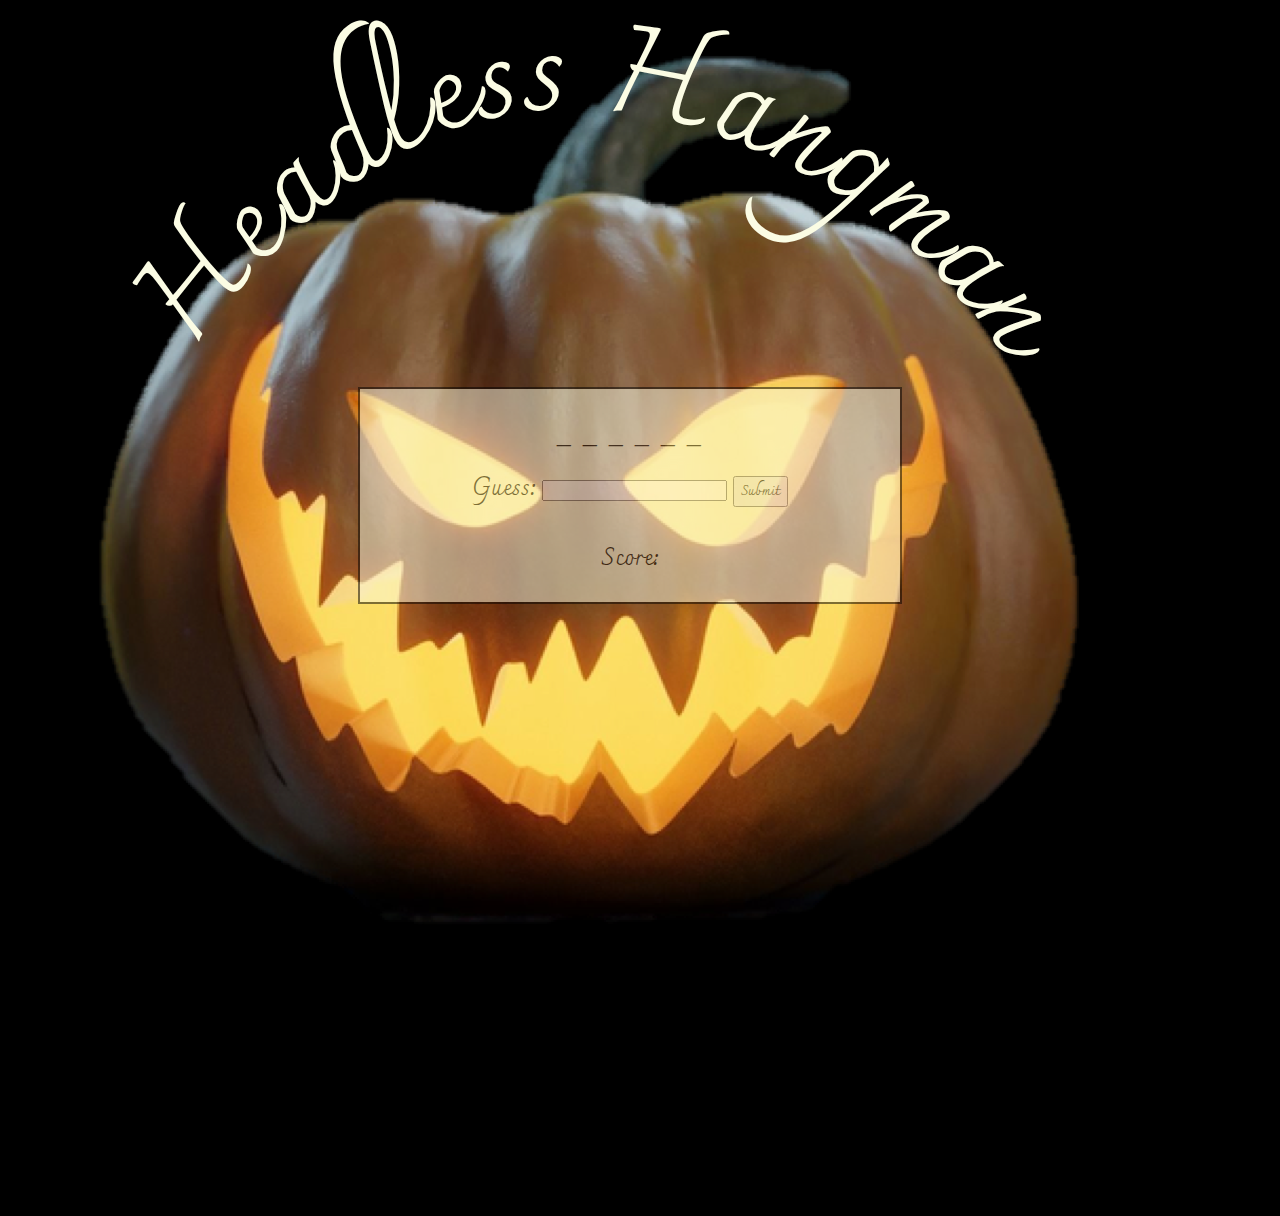
==== index.html @ 8bd50b48 "Second commit" ====
<!DOCTYPE <!DOCTYPE html>
<html>
<head>
    <meta charset="utf-8" />
    <meta http-equiv="X-UA-Compatible" content="IE=edge">
    <title>Page Title</title>
    <meta name="viewport" content="width=device-width, initial-scale=1">
    <link rel="stylesheet" type="text/css" media="screen" href="assets/css/style.css" />
    <link href="https://fonts.googleapis.com/css?family=Charmonman" rel="stylesheet">
    <script src="assets/javascript/game.js"></script>
</head>
<body>
        <!-- <script type="text/javascript">
            alert("welcome to Headless Horseman Hangman.  Read the clue and guess the hangman ");
        </script> -->

    <svg viewBox="0 0 500 150">
        <path id="curve" d="M73.2,135.6c4-6.1,65.5-96.8,145.6-95.6c111.3,1.2,170.8,90.3,175.1,97" />
        <text width="500">
          <textPath xlink:href="#curve">
            Headless Hangman
          </textPath>
        </text>
    </svg>

    <div class="right_answer">

    </div>

    <div class="form">
        <div class="underscore">
            _ _ _ _ _ _
        </div>

        <form id="form1">
               Guess: <input name="guess" type="text" size="20"> <button type="button" onclick="outputGuess()" value="submit">Submit</button><br>
        </form>
        
        
        <div class="score">
            Score: <output score><br>
        </div>
    </div>




</body>
</html>
---- assets/css/style.css ----
.form {
    background: #FBFCE4;
    color: black;
    opacity: 0.5;
    font-size: 24px;
    font-family: 'Charmonman', cursive;
    margin-left: 350px;
    width: 500px;
    border: 2px solid black;
    text-align: center;
    padding: 20px;
}

.underscore {
    font-size: 30px;
}

#form1 {
}

button {
    font-family: 'Charmonman', cursive;
}

body {
    background: black;
    background-image: url("../images/HalloweenHead.png");
    background-repeat: no-repeat;
    display: flex;
    flex-direction: column;
    height: 1200px;
}

text {
    color: #FBFCE4;
    font-family: 'Charmonman', cursive;
    font-size: 50px;
    fill: #FBFCE4;
    text-align: center;
}

path {
    fill: transparent;
}

img {
    object-position: center;
    width: 100%;
}
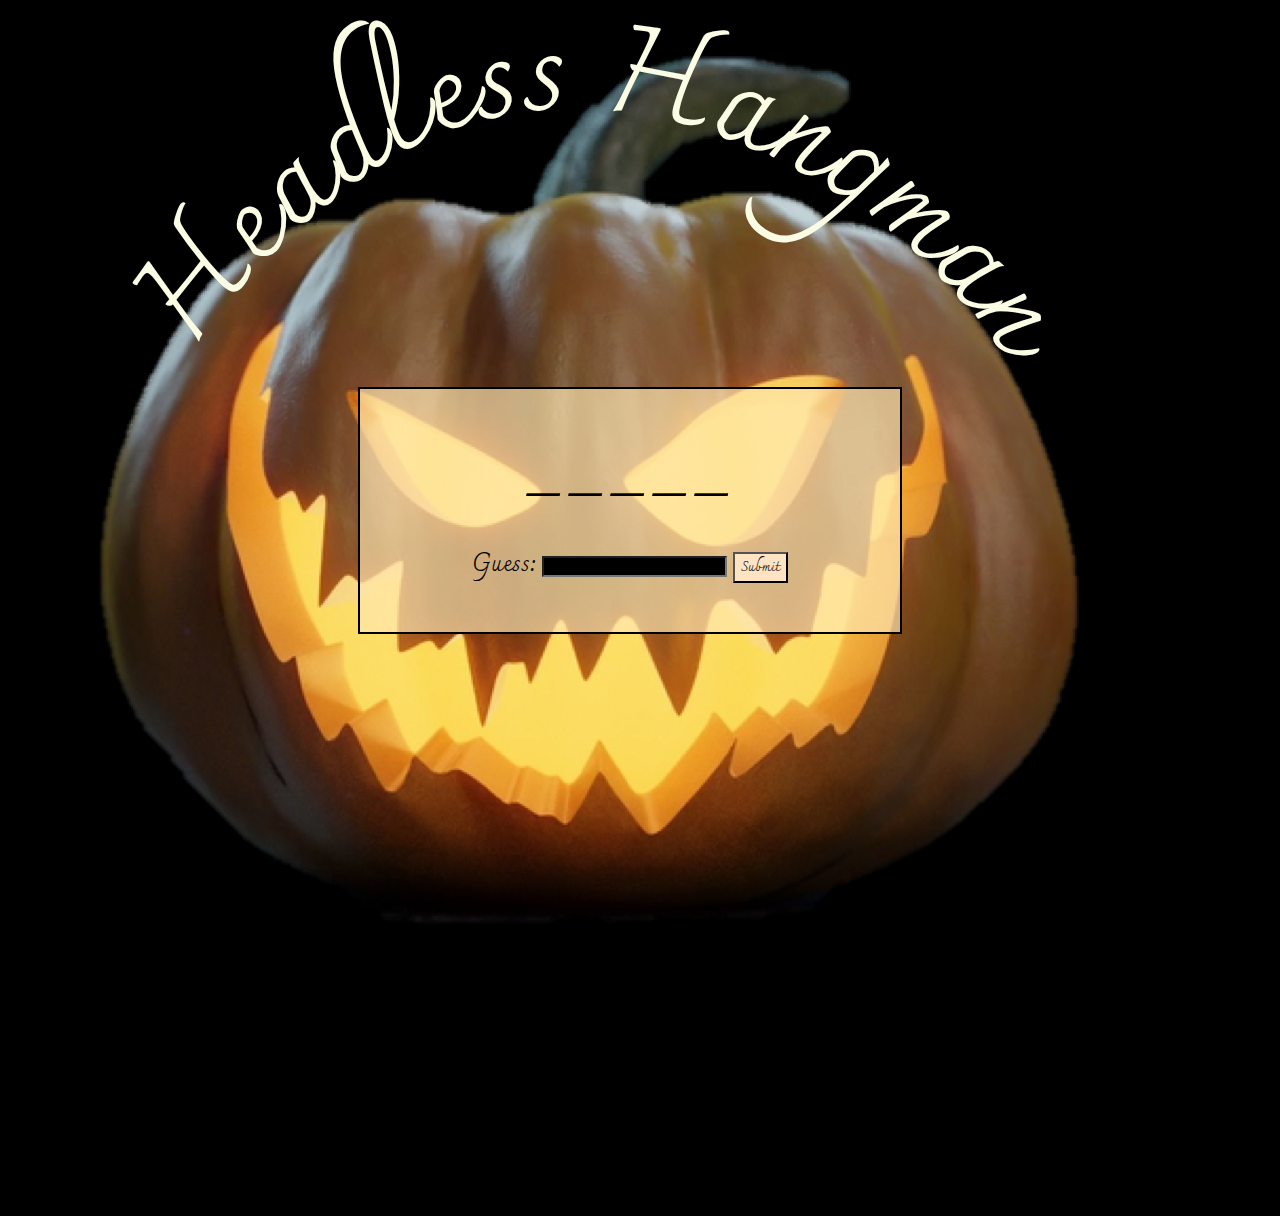
==== commit 5d080b4f: "third commit" ====
--- a/index.html
+++ b/index.html
@@ -3,16 +3,14 @@
 <head>
     <meta charset="utf-8" />
     <meta http-equiv="X-UA-Compatible" content="IE=edge">
-    <title>Page Title</title>
+    <title>Headless Hangman</title>
     <meta name="viewport" content="width=device-width, initial-scale=1">
     <link rel="stylesheet" type="text/css" media="screen" href="assets/css/style.css" />
     <link href="https://fonts.googleapis.com/css?family=Charmonman" rel="stylesheet">
+    <script src="https://cdnjs.cloudflare.com/ajax/libs/jquery/3.2.1/jquery.min.js"></script>
     <script src="assets/javascript/game.js"></script>
 </head>
 <body>
-        <!-- <script type="text/javascript">
-            alert("welcome to Headless Horseman Hangman.  Read the clue and guess the hangman ");
-        </script> -->
 
     <svg viewBox="0 0 500 150">
         <path id="curve" d="M73.2,135.6c4-6.1,65.5-96.8,145.6-95.6c111.3,1.2,170.8,90.3,175.1,97" />
@@ -23,27 +21,86 @@
         </text>
     </svg>
 
-    <div class="right_answer">
+    <div class="form">
+        <div class="prompt"></div>
+        <div id="underscore"></div>
 
+        <form id="form1">
+               Guess: <input id="guess" type="text" size="20"> <button type="button" value="submit">Submit</button><br>
+        </form>
+        
+        <div id="wins"></div>
+        <div id="rightWord"></div>
+        <div id="wrongWord"></div>
+        <div id="guessesRemaining"></div>
+        <div id="image-div"></div>
     </div>
 
-    <div class="form">
-        <div class="underscore">
-            _ _ _ _ _ _
-        </div>
-
-        <form id="form1">
-               Guess: <input name="guess" type="text" size="20"> <button type="button" onclick="outputGuess()" value="submit">Submit</button><br>
-        </form>
+<script type="text/javascript">
         
         
-        <div class="score">
-            Score: <output score><br>
-        </div>
-    </div>
 
 
+$(document).ready(function() {
 
+    var quizWords = [
+    "treat",
+    "corpse",
+    "pumpkin",
+    ]
+    
+    var wins = 0;
+    var guesses = 8;
+    var chosenWord = quizWords[Math.floor(Math.random() * quizWords.length)];
+    var rightWord = [];
+    var wrongWord = [];
+    var underScore = [];
+
+// Testing
+    console.log(chosenWord);
+
+// Create underscore a function which generates array based on length of word
+
+    for(var i = 0; i < chosenWord.length; i++) {
+        underScore.push("_");
+    };
+
+    $("#underscore").html(underScore);
+
+
+    //get users guess
+    $("button").on("click", function() {
+    
+    // get user's input and convert to variable userGuess
+    var userGuess = $("#guess").val();
+
+    // create variables for remaining letters 
+    var remainingLetters = chosenWord.length;
+    console.log(userGuess);
+    console.log(remainingLetters);
+
+    if(chosenWord.indexOf(userGuess) > -1 ) {
+        rightWord.push(userGuess);
+        console.log(rightWord);
+            // create another for to iterate through word
+            for(var i = 0; i < chosenWord.length; i++) {
+                underScore.replace(underScore[1], userGuess);
+                console.log(underScore);
+            }
+    } else {
+        wrongWord.push(userGuess); 
+        console.log(wrongWord);
+        $("#wrongWord").html("Wrong letters: " + wrongWord);
+        guesses--;
+        $("#guessesRemaining").html("Guesses remaining: " + guesses); 
+    } 
+
+    });
+
+    });
+
+    
+    </script>
 
 </body>
 </html>--- a/assets/css/style.css
+++ b/assets/css/style.css
@@ -2,7 +2,8 @@
 .form {
     background: #FBFCE4;
     color: black;
-    opacity: 0.5;
+    /* opacity: 0.5; */
+    background: rgba(255, 231, 178, 0.678);
     font-size: 24px;
     font-family: 'Charmonman', cursive;
     margin-left: 350px;
@@ -12,8 +13,13 @@
     padding: 20px;
 }
 
-.underscore {
-    font-size: 30px;
+#underscore {
+    font-size: 70px;
+}
+
+#guess {
+    background: black;
+    color: #FBFCE4;
 }
 
 #form1 {
@@ -21,6 +27,7 @@
 
 button {
     font-family: 'Charmonman', cursive;
+    background: bisque;
 }
 
 body {
@@ -47,4 +54,11 @@
 img {
     object-position: center;
     width: 100%;
+}
+
+.container {
+    display: grid;
+    grid-template-columns: repeat(10, 57fr);
+    row-gap: 10px;
+    margin-left: 8%;
 }